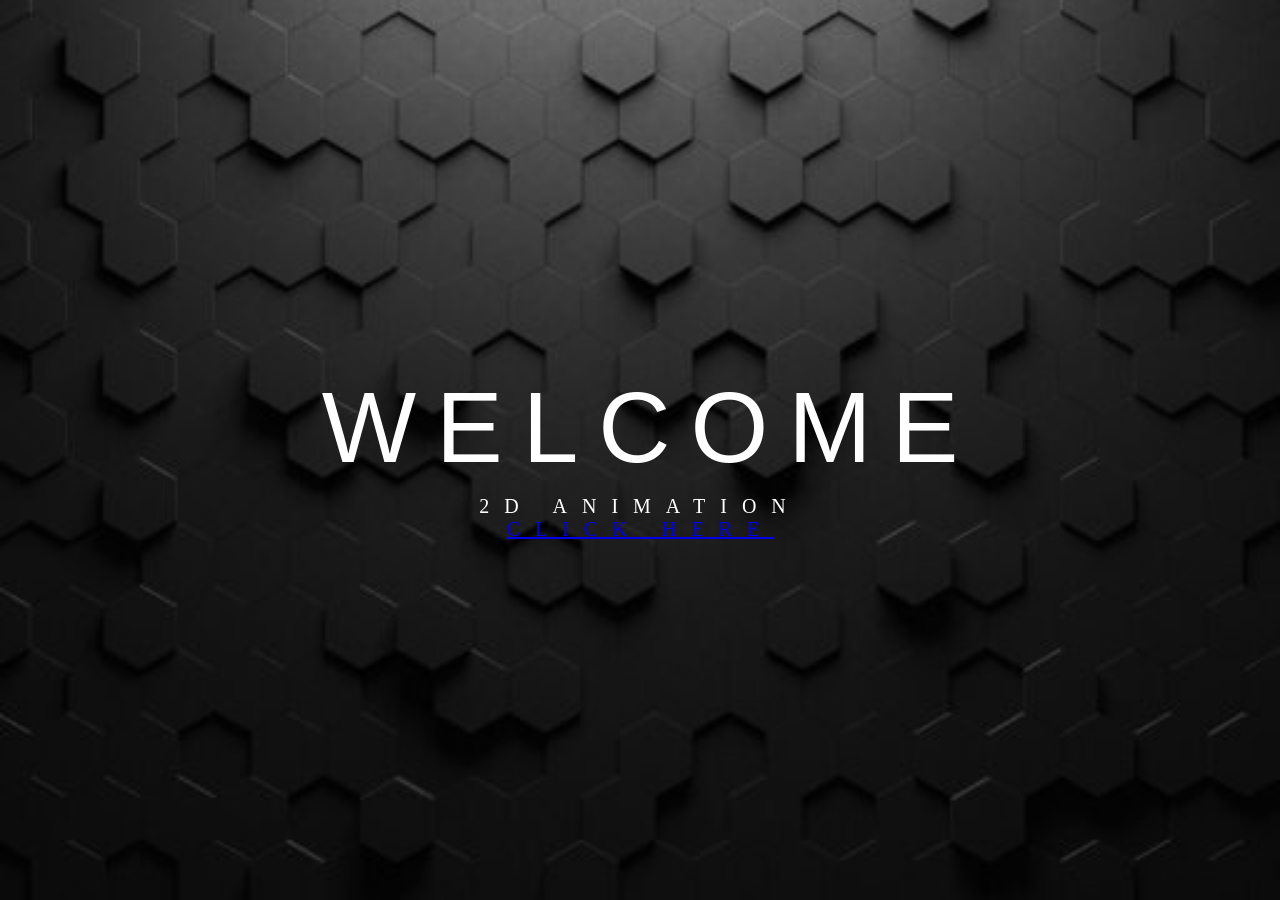
==== index.html @ 57809234 "Add files via upload" ====
<!DOCTYPE html>
<html lang="en">

  <head>
    <meta charset="UTF-8">
    <meta http-equiv="X-UA-Compatible" content="IE=edge">
    <meta name="viewport" content="width=device-width, initial-scale=1.0">
    <title>Fody Slider</title>
    <link rel="stylesheet" href="https://unpkg.com/swiper@8/swiper-bundle.min.css" />
    <link rel="stylesheet" href="style.css">
<head>
 
  <title>Rshits</title> <style>
        body {
            background: #a855f7;
            display: flex;
            justify-content: center;
            align-items: center;
            height: 100vh;
            overflow: hidden;
        }
        span {
            font-size: 100px;
            color: #fff;
            font-family: 'Arial';
            text-transform: uppercase;
            display: inline-block;
            transform: rotateY(0deg);
            transition: 0.5s;
            animation: bounce 0.4s ease infinite alternate;
            position: relative; /* Added this to allow 'top' property */
        }
        h1 span:nth-child(3) {
            animation-delay: 0.2s;
        }
        h1 span:nth-child(4) {
            animation-delay: 0.4s;
        }
        h1 span:nth-child(5) {
            animation-delay: 0.6s;
        }
        h1 span:nth-child(6) {
            animation-delay: 0.8s;
        }
        
        @keyframes bounce {
            100% {
                top: -20px; 
                text-shadow: 0 1px 0 #ccc,
                             0 2px 0 #ccc,
                             0 3px 0 #ccc,
                             0 4px 0 #ccc,
                             0 5px 0 #ccc,
                             0 6px 0 #ccc,
                             0 7px 0 #ccc,
                             0 8px 0 #ccc;
            }
        }
    </style>

  <link rel="stylesheet" type="text/css" href="style.css">
</head>
<body>
    <div class="container">
      <h1> 
        <span>W</span>
        <span>E</span>
        <span>L</span>
        <span>C</span>
        <span>O</span>
        <span>M</span>
        <span>E</span>










      </h1>
      <p> 2D Animation<a href="https://pauleen-website.github.io/2d-drawing/"> <br>
      click here</a> </p>     






    </div>








</body>
</html>
---- style.css ----
body {
  margin: 0;
  padding: 0;
  width: 100%;
  height: 100vh;
  background: url("Rshits.jpg")
    50% 50% no-repeat;
  background-size: cover;
  display: table;
}

.container {
  margin-top: 370px;
}

h1 {
  color: white;
  font-family: "Baloo Tammudu 2";
  font-weight: 300;
  font-size: 500%;
  text-transform: uppercase;
  margin-bottom: 0;
  text-align: center;
}

p {
  color: white;
  font-family: "Baloo Tammudu 2";
  font-weight: lighter;
  text-transform: uppercase;
  letter-spacing: 15px;
  font-size: 20px;
  text-align: center;
  margin-top: 10px;
}

@media (max-width: 768px) {
  h1 {
    font-size: 300%;
  }

  p {
    font-size: 17px;
    letter-spacing: 10px;
  }
}
---- style.css ----
body {
  margin: 0;
  padding: 0;
  width: 100%;
  height: 100vh;
  background: url("Rshits.jpg")
    50% 50% no-repeat;
  background-size: cover;
  display: table;
}

.container {
  margin-top: 370px;
}

h1 {
  color: white;
  font-family: "Baloo Tammudu 2";
  font-weight: 300;
  font-size: 500%;
  text-transform: uppercase;
  margin-bottom: 0;
  text-align: center;
}

p {
  color: white;
  font-family: "Baloo Tammudu 2";
  font-weight: lighter;
  text-transform: uppercase;
  letter-spacing: 15px;
  font-size: 20px;
  text-align: center;
  margin-top: 10px;
}

@media (max-width: 768px) {
  h1 {
    font-size: 300%;
  }

  p {
    font-size: 17px;
    letter-spacing: 10px;
  }
}
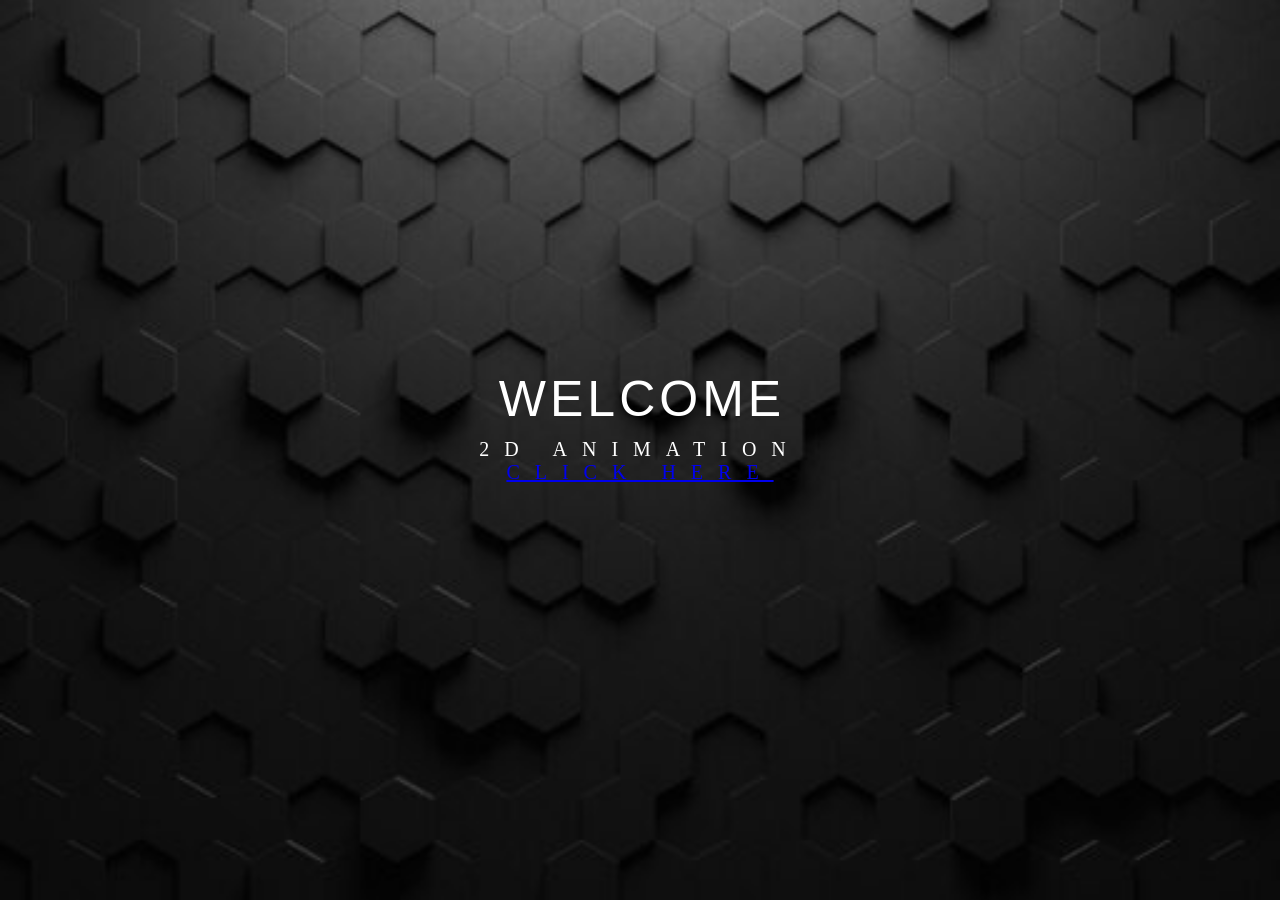
==== commit e3775c0c: "index.html" ====
--- a/index.html
+++ b/index.html
@@ -20,7 +20,7 @@
             overflow: hidden;
         }
         span {
-            font-size: 100px;
+            font-size: 50px;
             color: #fff;
             font-family: 'Arial';
             text-transform: uppercase;
@@ -99,4 +99,4 @@
 
 
 </body>
-</html>+</html>
--- a/style.css
+++ b/style.css
@@ -17,7 +17,7 @@
   color: white;
   font-family: "Baloo Tammudu 2";
   font-weight: 300;
-  font-size: 500%;
+  font-size: 100%;
   text-transform: uppercase;
   margin-bottom: 0;
   text-align: center;
@@ -43,4 +43,4 @@
     font-size: 17px;
     letter-spacing: 10px;
   }
-}+}
--- a/style.css
+++ b/style.css
@@ -17,7 +17,7 @@
   color: white;
   font-family: "Baloo Tammudu 2";
   font-weight: 300;
-  font-size: 500%;
+  font-size: 100%;
   text-transform: uppercase;
   margin-bottom: 0;
   text-align: center;
@@ -43,4 +43,4 @@
     font-size: 17px;
     letter-spacing: 10px;
   }
-}+}
